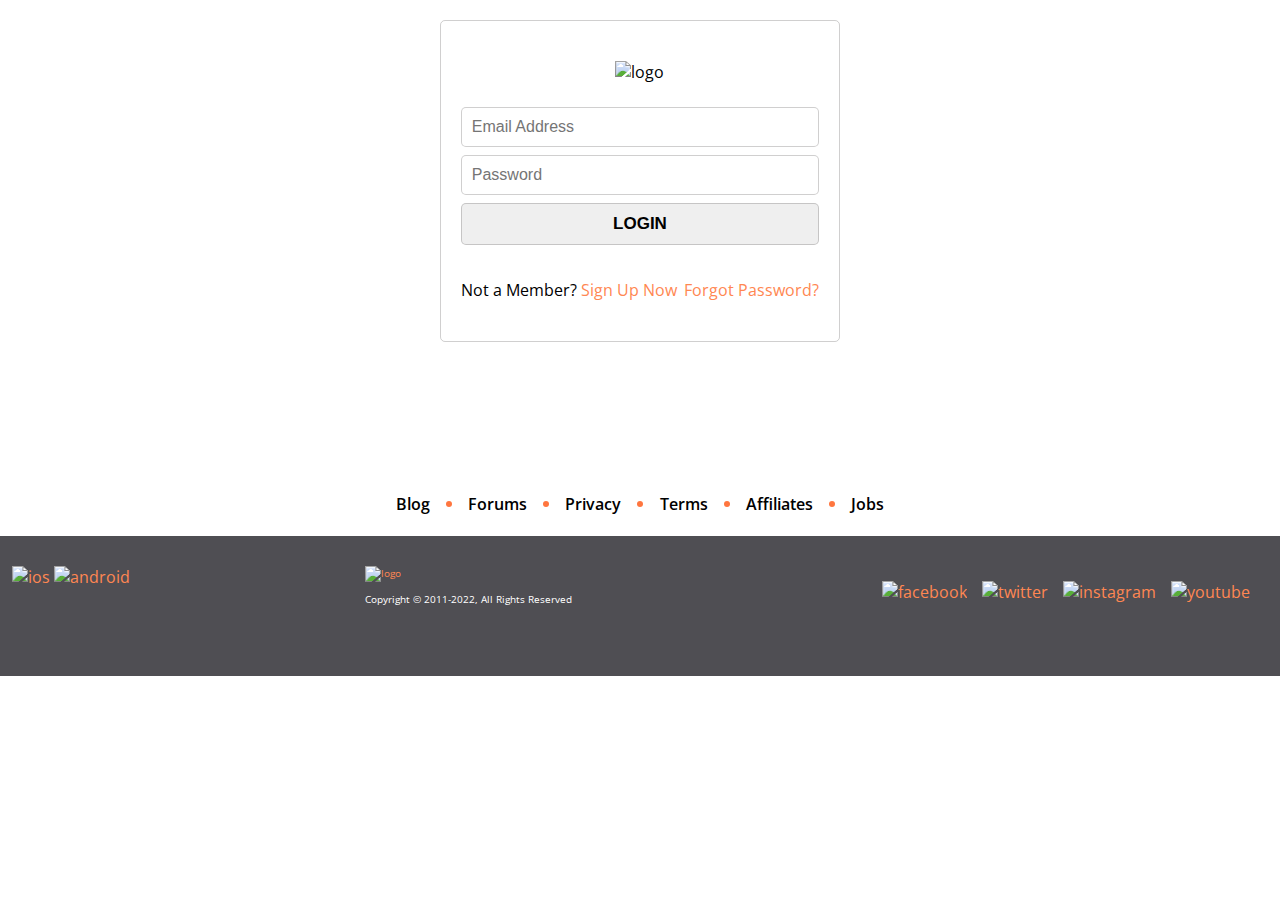
==== login.html @ c3b90dd9 "Adding" ====
<!DOCTYPE html>
<html lang="en">

<head>
    <meta charset="UTF-8">
    <meta http-equiv="X-UA-Compatible" content="IE=edge">
    <meta name="viewport" content="width=device-width, initial-scale=1.0">
    <title>Cronometer Login</title>
    <link rel="shortcut icon" href="https://cdn1.cronometer.com/2021/landing/crono-icon-main-nav.svg" type="image/x-icon" />
    <link rel="stylesheet" href="https://fonts.googleapis.com/css?family=Open+Sans:300,300italic,400,400italic,600,600italic,700,700italic,800,800italic%7CRoboto:300,300italic,regular,italic,500,500italic,700,700italic,900" media="all" />
    <link rel="stylesheet" href="./Styles/login.css">
</head>

<body>
    <div id="login">
        <img src="https://cdn1.cronometer.com/logos/cronometer-logo-orange.png" alt="logo">
        <form id="login-form">
            <input type="email" name="username" id="email" placeholder="Email Address"><br>
            <input type="password" name="password" id="password" placeholder="Password"><br>
            <input type="submit" value="LOGIN">
        </form>
        <div id="div-1">
            <div id="signup">
                <span>Not a Member?</span>
                <a href="./signup.html">Sign Up Now</a>
            </div>
            <div id="forgot">
                <a href="#">Forgot Password?</a>
            </div>
        </div>
    </div>
    <div id="footer-nav">
        <div class="footer-div">Blog</div>
        <div class="dot"></div>
        <div class="footer-div">Forums</div>
        <div class="dot"></div>
        <div class="footer-div">Privacy</div>
        <div class="dot"></div>
        <div class="footer-div">Terms</div>
        <div class="dot"></div>
        <div class="footer-div">Affiliates</div>
        <div class="dot"></div>
        <div class="footer-div">Jobs</div>
    </div>
    <div id="footer">
        <div id="floatleft">
            <a href="https://itunes.apple.com/us/app/cronometer-gold/id1145935738?mt=8"><img src="https://cdn1.cronometer.com/logos/app-store.png" alt="ios"></a>
            <a href="https://market.android.com/details?id=com.cronometer.android.gold"><img src="https://cdn1.cronometer.com/logos/google-play.png" alt="android"></a>
        </div>
        <div id="floatmiddle">
            <a href="./index.html"><img src="https://cdn1.cronometer.com/logos/cronometer-logo-white.png" alt="logo"></a>
            <p>Copyright © 2011-2022, All Rights Reserved</p>
        </div>
        <div id="floatright">
            <div class="links">
                <a href="https://www.facebook.com/pages/CRON-O-Meter/176038029189451" target="_blank">
                    <img src="https://cdn1.cronometer.com/logos/icon-facebook-white.png" alt="facebook">
                </a>
            </div>
            <div class="links">
                <a href="https://twitter.com/cronometer" target="_blank">
                    <img src="https://cdn1.cronometer.com/logos/icon-twitter-white.png" alt="twitter">
                </a>
            </div>
            <div class="links">
                <a href="https://www.instagram.com/cronometer_official/" target="_blank">
                    <img src="https://cdn1.cronometer.com/logos/icon-instagram-white.png" alt="instagram">
                </a>
            </div>
            <div class="links">
                <a href="https://www.youtube.com/channel/UCX4_3R4oVBU3Ff5Jmh1iJbw" target="_blank">
                    <img src="https://cdn1.cronometer.com/logos/icon-youtube-white.png" alt="youtube">
                </a>
            </div>
        </div>
    </div>
</body>

</html>
---- Styles/login.css ----
body {
    margin: 0;
    padding: 0;
    font-family: 'Open Sans', sans-serif;
}

#login {
    width: 28%;
    margin: auto;
    margin-top: 20px;
    text-align: center;
    border: 1px solid rgb(141 138 138 / 41%);
    border-radius: 5px;
    padding: 20px;
}

#login>img {
    width: 280px;
    margin-top: 20px;
    margin-bottom: 20px;
}

#login>form {
    line-height: 30px;
    margin-bottom: 30px;
}

form>input {
    width: 100%;
    box-sizing: border-box;
    padding: 10px;
    margin: 4px 0px 4px 0px;
    font-size: 16px;
    border-radius: 5px;
    border: 1px solid rgb(141 138 138 / 41%);
}

input[type="submit"] {
    font-size: 17px;
    font-weight: 600;
    cursor: pointer;
}

#div-1 {
    display: flex;
    justify-content: space-between;
    margin-bottom: 20px;
}

a {
    text-decoration: none;
    color: #ff8752;
}

#footer-nav {
    display: flex;
    width: 40%;
    margin: auto;
    justify-content: space-around;
    margin-top: 150px;
    margin-bottom: 20px;
}

.dot {
    background-color: #ff763f;
    border-radius: 50%;
    height: 6px;
    width: 6px;
    margin: 9px 0px 0px 0px;
}

.footer-div {
    font-weight: 600;
    padding: 1px 7px;
}

.footer-div:hover {
    background-color: rgb(212, 209, 209);
    padding: 1px 7px;
    border-radius: 5px;
    cursor: pointer;
}

#footer {
    width: 100%;
    display: flex;
    justify-content: space-between;
    background: #4F4E53;
    padding: 30px 0 60px;
}

#floatleft {
    padding: 0px 0px 0px 12px;
}

#floatleft>a>img {
    width: 128px;
}

#floatleft>a:nth-child(2)>img {
    width: 140px;
}

#floatmiddle {
    color: #fff;
    font-size: 10px;
    padding-right: 60px;
}

#floatmiddle>a>img {
    width: 200px;
}

#floatright {
    display: flex;
    margin: 15px 30px 0px 0px;
}

.links {
    margin-left: 15px;
}

.links>a>img {
    width: 25px;
}
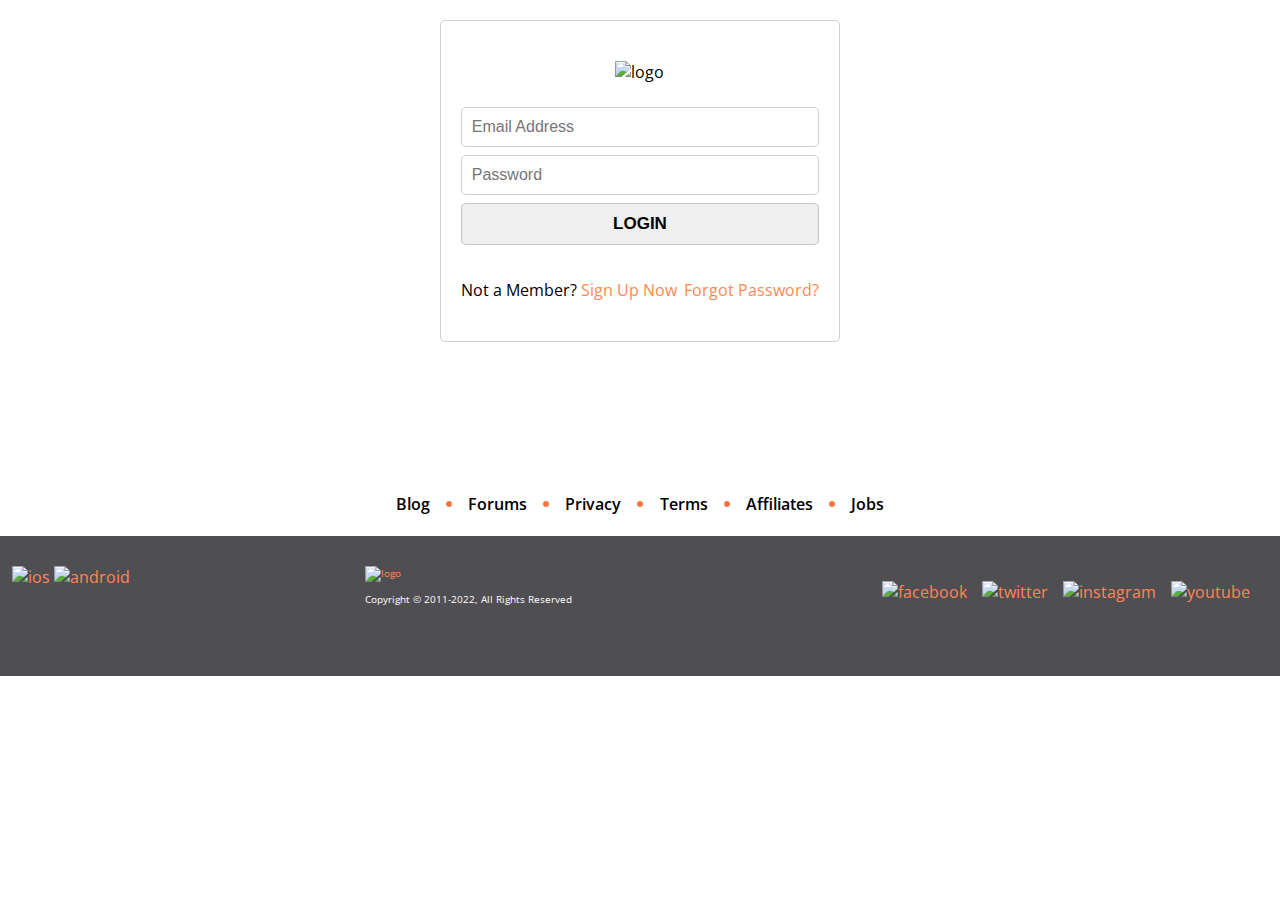
==== commit 7b48d849: "Updated login.html" ====
--- a/login.html
+++ b/login.html
@@ -6,6 +6,7 @@
     <meta http-equiv="X-UA-Compatible" content="IE=edge">
     <meta name="viewport" content="width=device-width, initial-scale=1.0">
     <title>Cronometer Login</title>
+    <!-- Avinash Patel -->
     <link rel="shortcut icon" href="https://cdn1.cronometer.com/2021/landing/crono-icon-main-nav.svg" type="image/x-icon" />
     <link rel="stylesheet" href="https://fonts.googleapis.com/css?family=Open+Sans:300,300italic,400,400italic,600,600italic,700,700italic,800,800italic%7CRoboto:300,300italic,regular,italic,500,500italic,700,700italic,900" media="all" />
     <link rel="stylesheet" href="./Styles/login.css">
